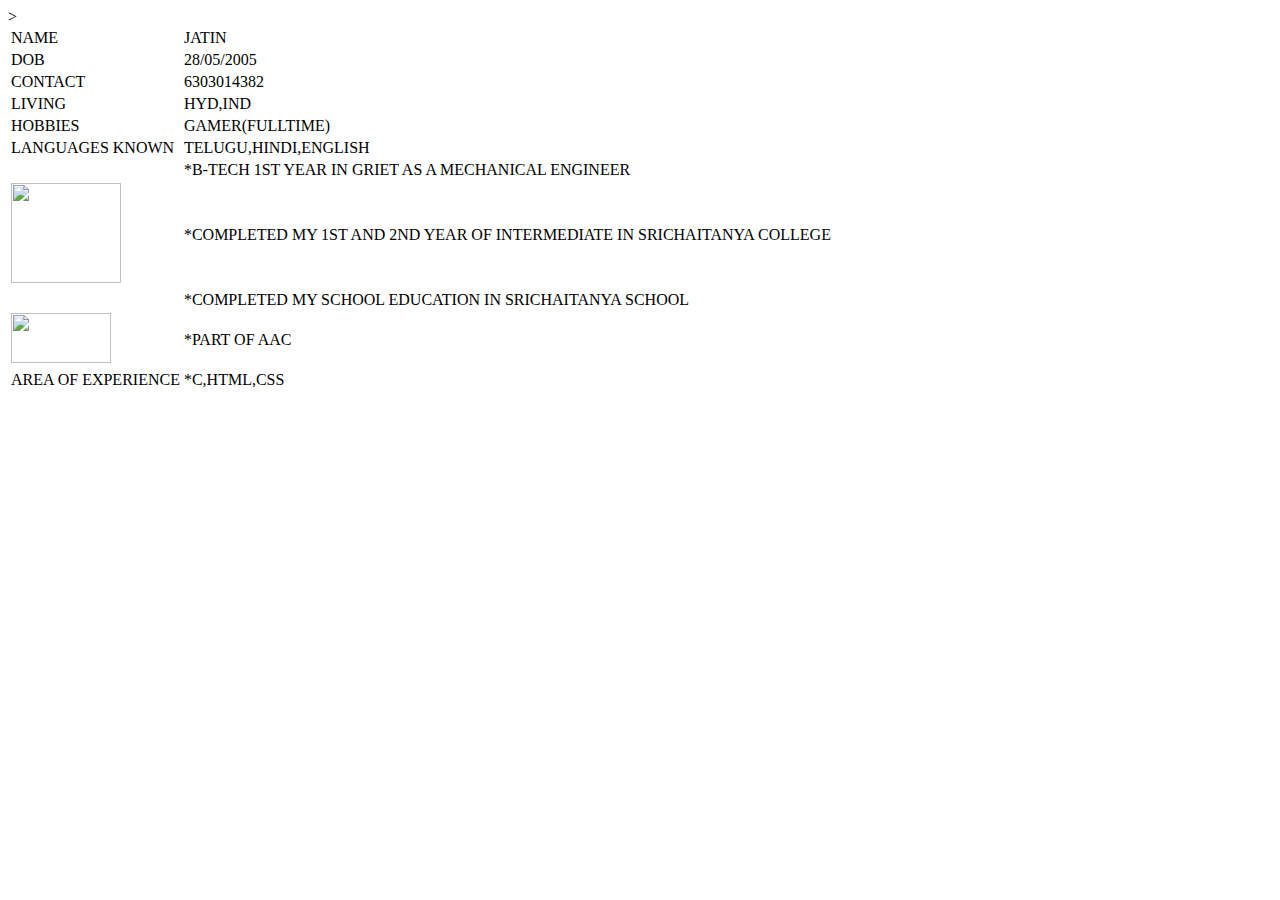
==== html/downloadbtn.html @ 32098082 "first commit" ====
<!DOCTYPE html>
<html>
    <head>
        <title>downloading</title>
        <link rel="stylesheet" href="">
    </head>
    <body>

    
    <!-- <li>JATIN</li>
    <li>MALE</li>
    <li>28/05/2005</li>
    <li>6303014382</li>
    <li>HYD,IND</li>
    <li>HOBBIES:GAMER(FULLTIME)</li>
    <li>LANGUAGES KNOWN:TELUGU,HINDI,ENGLISH</li> -->
<table border="0">
   <tr>
        <td> NAME</td>  <td> JATIN</td>
   </tr>
   
  <tr><td>DOB</td><td>28/05/2005</td></tr> 
  <tr> <td> CONTACT</td><td> 6303014382</td></tr>
    <tr> <td> LIVING</td>><td>  HYD,IND</td></tr>
        <tr> <td> HOBBIES</td><td> GAMER(FULLTIME)</td></tr>
            <tr>  <td> LANGUAGES KNOWN</td><td> TELUGU,HINDI,ENGLISH</td>
</tr>  

<tr> <td><img src="C:\Jatin\Projects\Portfolio\images\griet.png" height="100" alt=""></td> <td> *B-TECH 1ST YEAR IN GRIET AS A MECHANICAL ENGINEER</td>
</tr>  

<tr> <td><img src="C:\Jatin\Projects\Portfolio\images\unnamed.png" height="100" width="110" alt=""></td> <td> *COMPLETED MY 1ST AND 2ND YEAR OF INTERMEDIATE IN SRICHAITANYA COLLEGE</td>
</tr>
   
<tr> <td><img src="C:\Jatin\Projects\Portfolio\images\free.png" height="100" alt=""></td> <td> *COMPLETED MY SCHOOL EDUCATION IN SRICHAITANYA SCHOOL</td>
</tr>
       
<tr> <td><img src="C:\Jatin\Projects\Portfolio\images\img ac.png" height="50" width="100" alt=""></td> <td> *PART OF AAC</td>
</tr> 
    
<tr> <td>AREA OF EXPERIENCE</td> <td>*C,HTML,CSS </td>
</tr>
</table>

    </body>
</html>
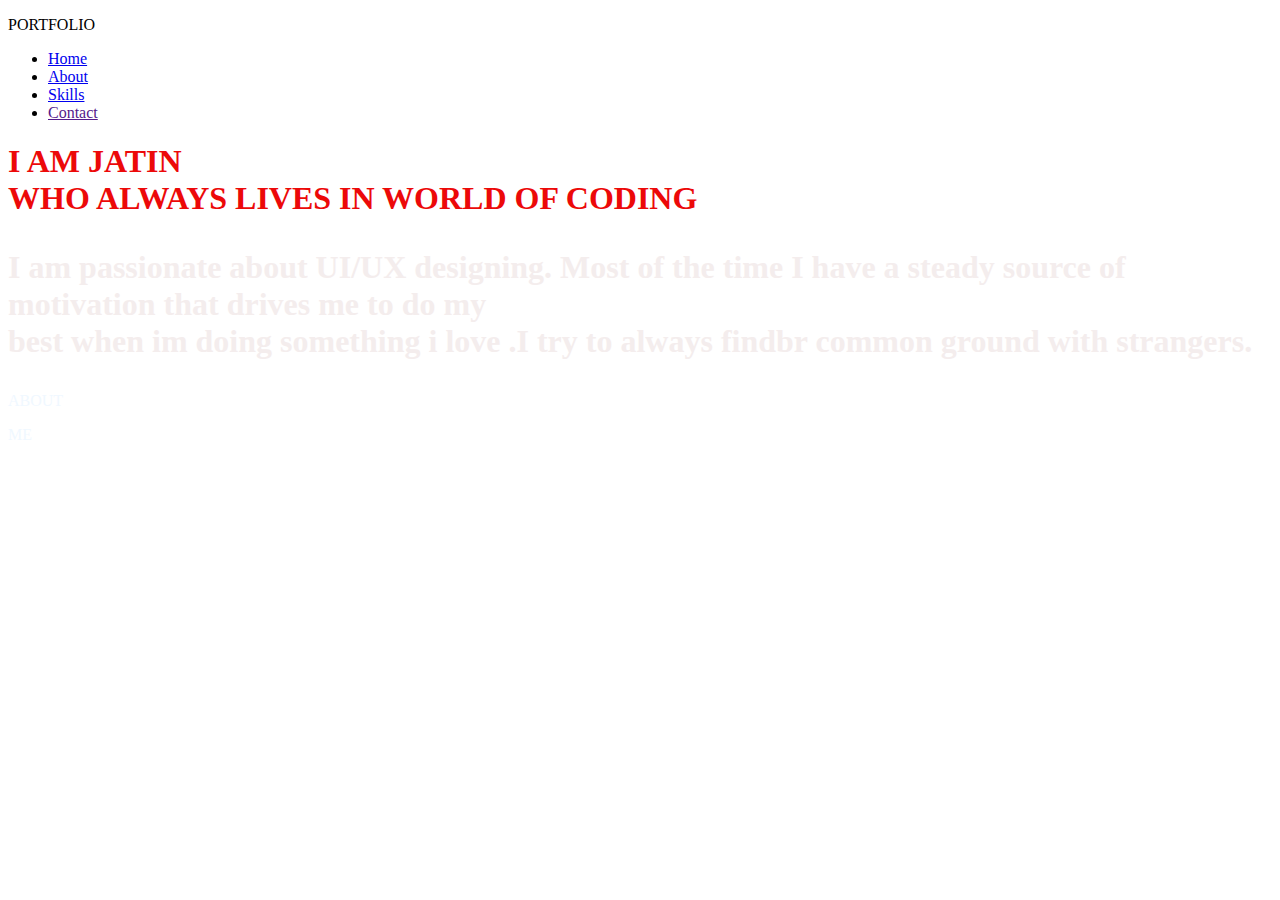
==== commit 0acc13a9: "Update about.html" ====
--- a/html/downloadbtn.html
+++ b/html/downloadbtn.html
@@ -1,46 +1,37 @@
 <!DOCTYPE html>
 <html>
     <head>
-        <title>downloading</title>
-        <link rel="stylesheet" href="">
+
     </head>
+    <link rel="stylesheet" href="navbar.css">
     <body>
-
     
-    <!-- <li>JATIN</li>
-    <li>MALE</li>
-    <li>28/05/2005</li>
-    <li>6303014382</li>
-    <li>HYD,IND</li>
-    <li>HOBBIES:GAMER(FULLTIME)</li>
-    <li>LANGUAGES KNOWN:TELUGU,HINDI,ENGLISH</li> -->
-<table border="0">
-   <tr>
-        <td> NAME</td>  <td> JATIN</td>
-   </tr>
-   
-  <tr><td>DOB</td><td>28/05/2005</td></tr> 
-  <tr> <td> CONTACT</td><td> 6303014382</td></tr>
-    <tr> <td> LIVING</td>><td>  HYD,IND</td></tr>
-        <tr> <td> HOBBIES</td><td> GAMER(FULLTIME)</td></tr>
-            <tr>  <td> LANGUAGES KNOWN</td><td> TELUGU,HINDI,ENGLISH</td>
-</tr>  
-
-<tr> <td><img src="C:\Jatin\Projects\Portfolio\images\griet.png" height="100" alt=""></td> <td> *B-TECH 1ST YEAR IN GRIET AS A MECHANICAL ENGINEER</td>
-</tr>  
-
-<tr> <td><img src="C:\Jatin\Projects\Portfolio\images\unnamed.png" height="100" width="110" alt=""></td> <td> *COMPLETED MY 1ST AND 2ND YEAR OF INTERMEDIATE IN SRICHAITANYA COLLEGE</td>
-</tr>
-   
-<tr> <td><img src="C:\Jatin\Projects\Portfolio\images\free.png" height="100" alt=""></td> <td> *COMPLETED MY SCHOOL EDUCATION IN SRICHAITANYA SCHOOL</td>
-</tr>
-       
-<tr> <td><img src="C:\Jatin\Projects\Portfolio\images\img ac.png" height="50" width="100" alt=""></td> <td> *PART OF AAC</td>
-</tr> 
-    
-<tr> <td>AREA OF EXPERIENCE</td> <td>*C,HTML,CSS </td>
-</tr>
-</table>
+        <nav>
+          <div class="logo">
+          <p>PORTFOLIO</p>
+          </div>
+          <ul>
+              <li><a href="index1.html">Home</a></li>
+              <li><a href="about.html">About</a> </li>
+              <li><a href="skills.html">Skills</a> </li>
+              <li><a href="">Contact</a> </li>
+          </ul>
+        </nav>
+    <body style="background-image: url(images/binary-code-dark-background-big-data-vector-17996171.jpg); background-repeat: no-repeat;background-size: cover;">
+        <div class="about">
+        <h1 style="color: rgb(236, 9, 9);">
+            I AM JATIN <br> WHO ALWAYS LIVES IN WORLD OF CODING <br>
+            <p style="color: rgb(244, 237, 237);">I am passionate about UI/UX designing. Most of the time I  have a steady source of motivation that drives me to do my <br> best when im doing something i love .I try to always findbr
+                common ground with strangers.</p>
+            
+               
+                 
+        </h1>
+    </div>
+    <div class="me">
+      <p style="color: aliceblue; text size: height: 40px;;">  ABOUT </p> 
+        <p style="color: aliceblue;">ME</p>
+    </div>
 
     </body>
-</html>+</html>
